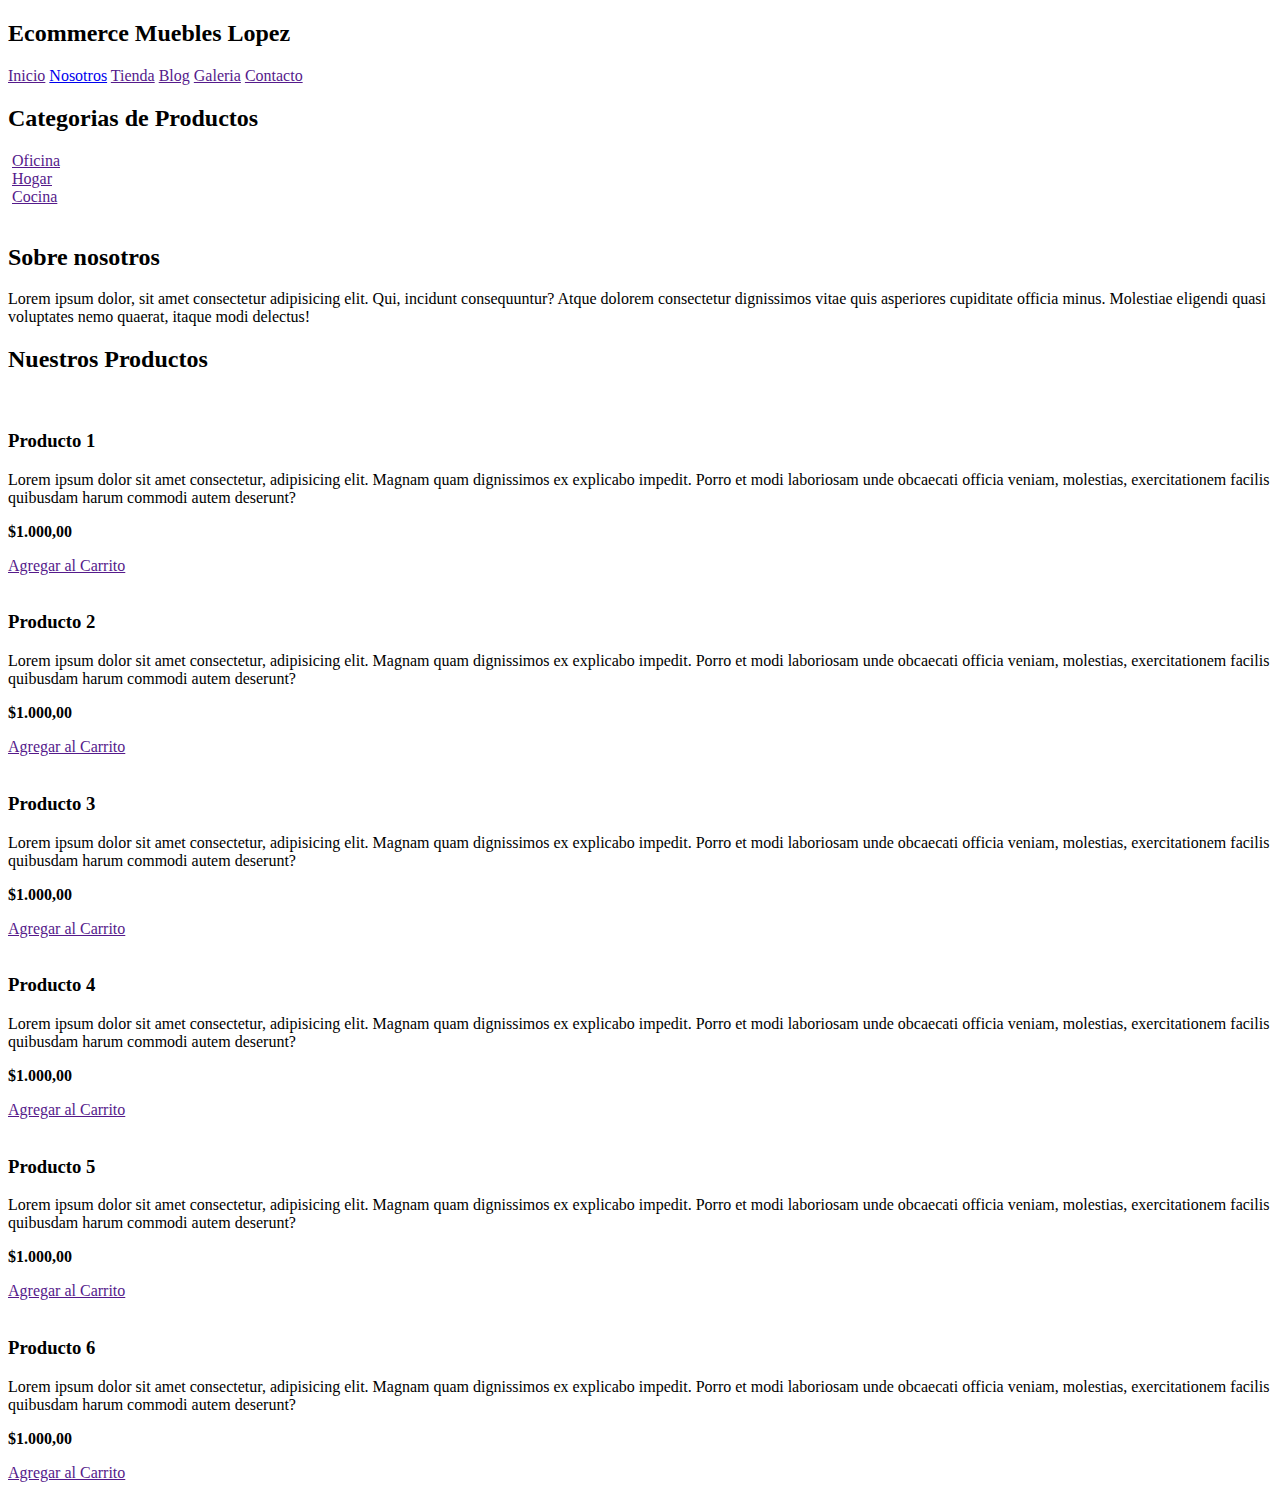
==== index.html @ 97664fd7 "Rename Index.html to index.html" ====
<!DOCTYPE html>
<html lang="en">

    <head>
        <meta charset="UTF-8">
        <meta name="viewport" content="width=device-width, initial-scale=1.0">
        <link rel="preconnect" href="https://fonts.googleapis.com">
        <link rel="preconnect" href="https://fonts.gstatic.com" crossorigin>
        <link
            href="https://fonts.googleapis.com/css2?family=Raleway:wght@200;300;400;500&display=swap"
            rel="stylesheet">
        <link rel="stylesheet" href="./CSS/Style.css">
        <title>Document</title>
    </head>

    <body>
        <header class="contenedor">
            <h2>Ecommerce <span class="span-titulo"> Muebles Lopez</span></h2>
        </header>

        <!-- <hr> -->

        <nav class="contenedor-nav">
            <div class="navegacion">
                <a class="a" href>Inicio</a>
                <a class="a" href="./Nosotros.html">Nosotros</a>
                <a class="a" href>Tienda</a>
                <a class="a" href>Blog</a>
                <a class="a" href>Galeria</a>
                <a class="a" href>Contacto</a>
            </div>
        </nav>

        <div class="hero"></div>

        <section class="contenedor-categoria">
            <h2 class="subtitulo">Categorias de Productos</h2>

            <div class="lista-productos">
                <div class="producto">
                    <img src="./img/Categoria - Oficina.jpeg" alt>
                    <a href>Oficina</a>
                </div>
                <div class="producto">
                    <img src="./img/Categoria - Hogar.jpeg" alt>
                    <a href>Hogar</a>
                </div>
                <div class="producto">
                    <img src="./img/Categoria - Cocina.jpeg" alt>
                    <a href>Cocina</a>
                </div>
            </div>
        </section>

        <section class="contenedor-sobreNosotros">
            <img class="imagen" src="./img/HERO.jpeg" alt>

            <div class="texto">
                <h2>Sobre nosotros</h2>
                <p>Lorem ipsum dolor, sit amet consectetur adipisicing elit.
                    Qui, incidunt consequuntur? Atque dolorem consectetur
                    dignissimos vitae quis asperiores cupiditate officia minus.
                    Molestiae eligendi quasi voluptates nemo quaerat, itaque
                    modi delectus!</p>
            </div>
        </section>

        <section class="contenedor-grid">
            <h2>Nuestros Productos</h2>
            <div class="lista-productos-grid">
                <div class="producto-grid">
                    <img src="./img/Producto 1.webp" alt="">
                    <div>
                        <h3>Producto 1</h3>

                        <p>Lorem ipsum dolor sit amet consectetur, adipisicing elit.
                        Magnam quam dignissimos ex explicabo impedit. Porro et
                        modi laboriosam unde obcaecati officia veniam,
                        molestias, exercitationem facilis quibusdam harum
                        commodi autem deserunt?
                    </p>

                    <p class="moneda"><strong>$1.000,00</strong></p>

                    <a href="">Agregar al Carrito</a>
                    </div>
                </div>

                <div class="producto-grid">
                    <img src="./img/Producto 2.jpeg" alt="">
                    <div>
                        <h3>Producto 2</h3>

                        <p>Lorem ipsum dolor sit amet consectetur, adipisicing elit.
                        Magnam quam dignissimos ex explicabo impedit. Porro et
                        modi laboriosam unde obcaecati officia veniam,
                        molestias, exercitationem facilis quibusdam harum
                        commodi autem deserunt?
                    </p>

                    <p class="moneda"><strong>$1.000,00</strong></p>

                    <a href="">Agregar al Carrito</a>
                    </div>
                </div>

                <div class="producto-grid">
                    <img src="./img/Producto 3.jpeg" alt="">
                    <div>
                        <h3>Producto 3</h3>

                        <p>Lorem ipsum dolor sit amet consectetur, adipisicing elit.
                        Magnam quam dignissimos ex explicabo impedit. Porro et
                        modi laboriosam unde obcaecati officia veniam,
                        molestias, exercitationem facilis quibusdam harum
                        commodi autem deserunt?
                    </p>

                    <p class="moneda"><strong>$1.000,00</strong></p>

                    <a href="">Agregar al Carrito</a>
                    </div>
                </div>

                <div class="producto-grid">
                    <img src="./img/Producto 4.jpeg" alt="">
                    <div>
                        <h3>Producto 4</h3>

                        <p>Lorem ipsum dolor sit amet consectetur, adipisicing elit.
                        Magnam quam dignissimos ex explicabo impedit. Porro et
                        modi laboriosam unde obcaecati officia veniam,
                        molestias, exercitationem facilis quibusdam harum
                        commodi autem deserunt?
                    </p>

                    <p class="moneda"><strong>$1.000,00</strong></p>

                    <a href="">Agregar al Carrito</a>
                    </div>
                </div>

                <div class="producto-grid">
                    <img src="./img/Producto 5.jpeg" alt="">
                    <div>
                        <h3>Producto 5</h3>

                        <p>Lorem ipsum dolor sit amet consectetur, adipisicing elit.
                        Magnam quam dignissimos ex explicabo impedit. Porro et
                        modi laboriosam unde obcaecati officia veniam,
                        molestias, exercitationem facilis quibusdam harum
                        commodi autem deserunt?
                    </p>

                    <p class="moneda"><strong>$1.000,00</strong></p>

                    <a href="">Agregar al Carrito</a>
                    </div>
                </div>

                <div class="producto-grid">
                    <img src="./img/Producto 6.jpeg" alt="">
                    <div>
                        <h3>Producto 6</h3>

                        <p>Lorem ipsum dolor sit amet consectetur, adipisicing elit.
                        Magnam quam dignissimos ex explicabo impedit. Porro et
                        modi laboriosam unde obcaecati officia veniam,
                        molestias, exercitationem facilis quibusdam harum
                        commodi autem deserunt?
                    </p>

                    <p class="moneda"><strong>$1.000,00</strong></p>

                    <a href="">Agregar al Carrito</a>
                    </div>
                </div>
            </div>
        </section>

        
    </body>

</html>
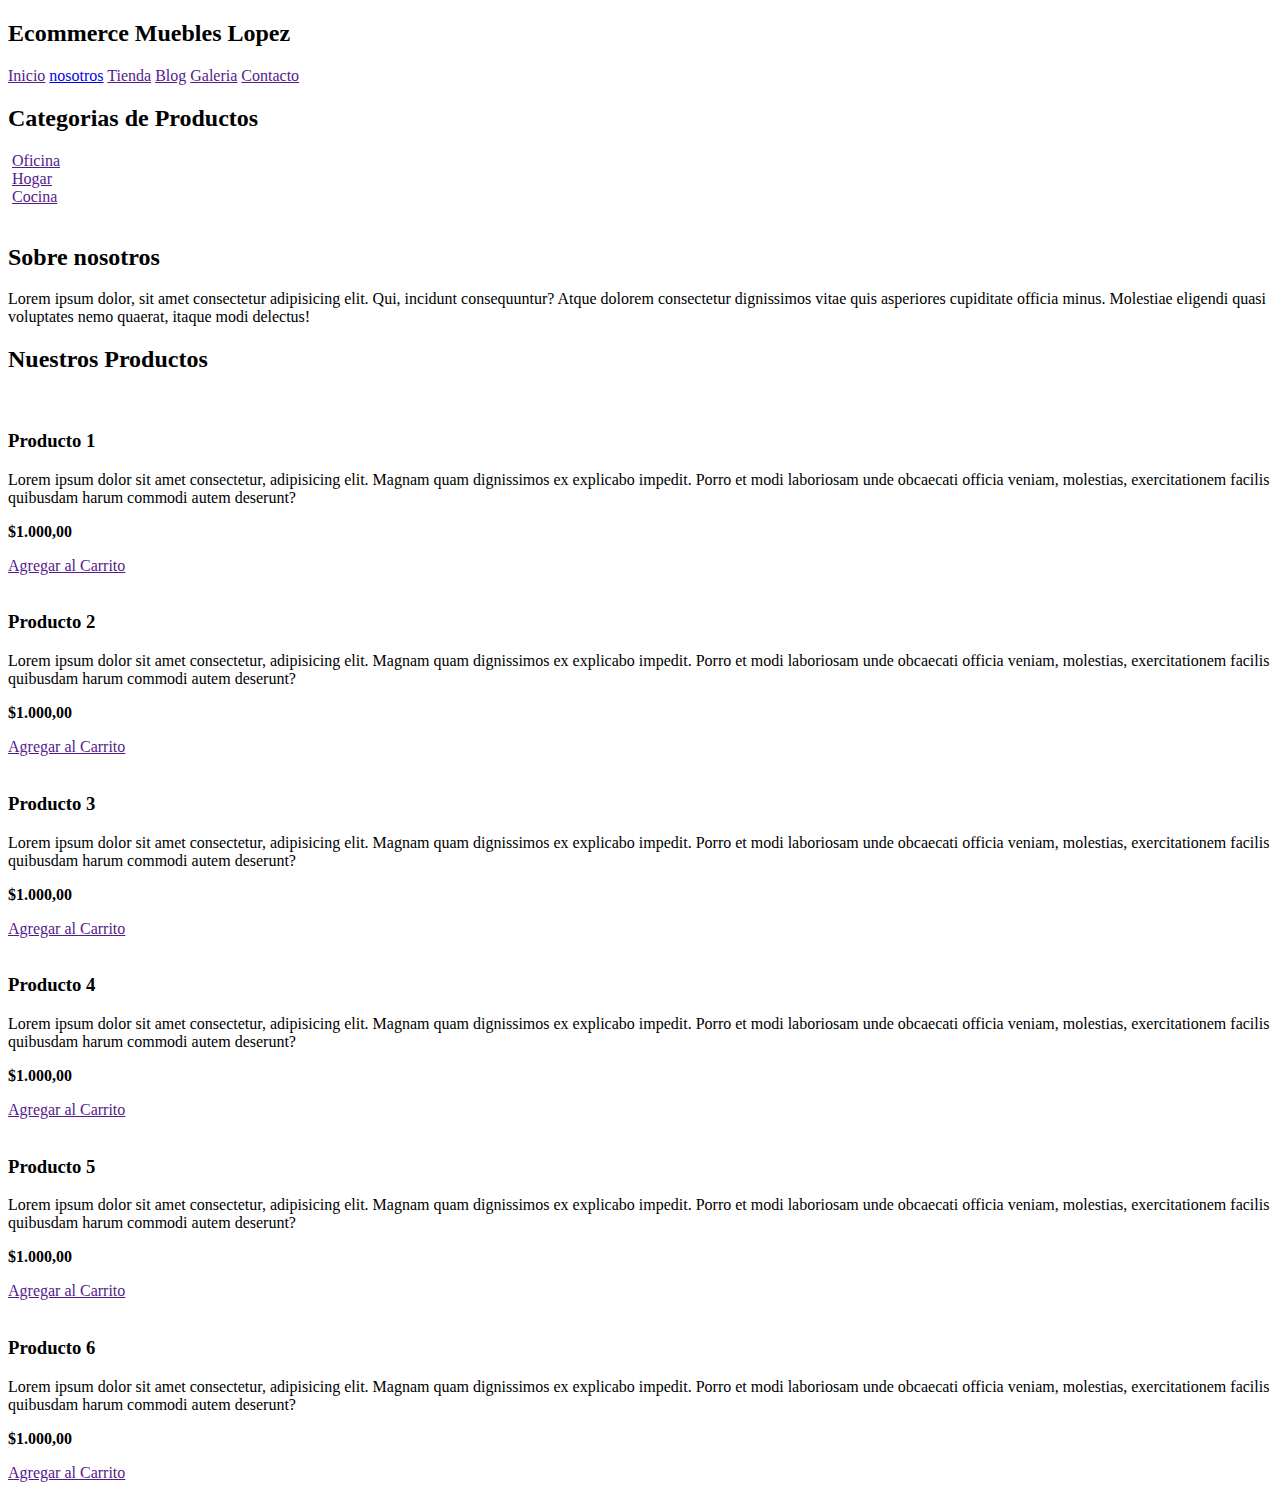
==== commit 0f87a031: "Update index.html" ====
--- a/index.html
+++ b/index.html
@@ -23,7 +23,7 @@
         <nav class="contenedor-nav">
             <div class="navegacion">
                 <a class="a" href>Inicio</a>
-                <a class="a" href="./Nosotros.html">Nosotros</a>
+                <a class="a" href="./nosotros.html">nosotros</a>
                 <a class="a" href>Tienda</a>
                 <a class="a" href>Blog</a>
                 <a class="a" href>Galeria</a>
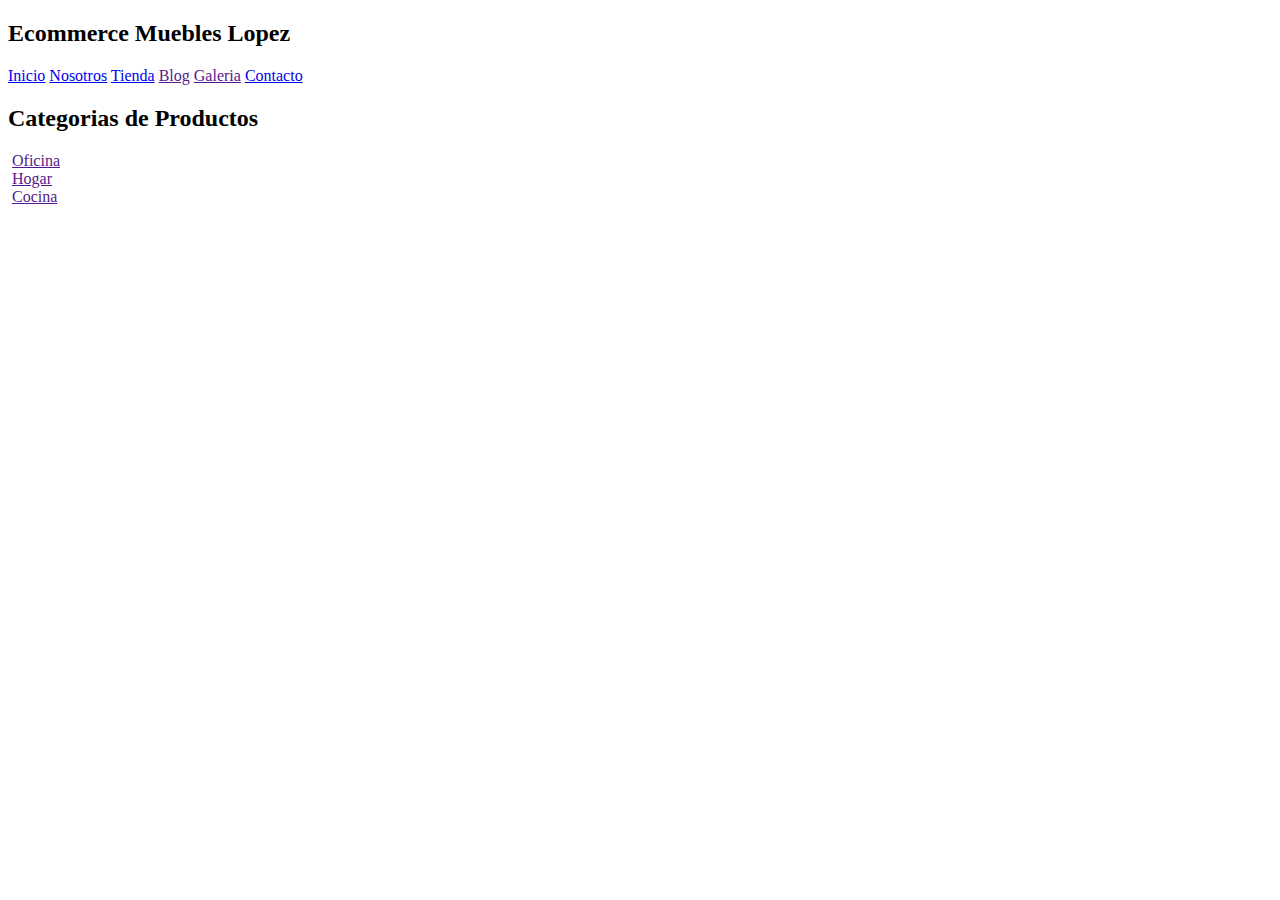
==== commit 512f10c3: "index" ====
--- a/index.html
+++ b/index.html
@@ -22,12 +22,12 @@
 
         <nav class="contenedor-nav">
             <div class="navegacion">
-                <a class="a" href>Inicio</a>
-                <a class="a" href="./nosotros.html">nosotros</a>
-                <a class="a" href>Tienda</a>
+                <a class="a" href="index.html">Inicio</a>
+                <a class="a" href="../Nosotros/nosotros.html">Nosotros</a>
+                <a class="a" href="../Tienda/tienda.html">Tienda</a>
                 <a class="a" href>Blog</a>
                 <a class="a" href>Galeria</a>
-                <a class="a" href>Contacto</a>
+                <a class="a" href="../Contacto/contacto.html">Contacto</a>
             </div>
         </nav>
 
@@ -51,134 +51,7 @@
                 </div>
             </div>
         </section>
-
-        <section class="contenedor-sobreNosotros">
-            <img class="imagen" src="./img/HERO.jpeg" alt>
-
-            <div class="texto">
-                <h2>Sobre nosotros</h2>
-                <p>Lorem ipsum dolor, sit amet consectetur adipisicing elit.
-                    Qui, incidunt consequuntur? Atque dolorem consectetur
-                    dignissimos vitae quis asperiores cupiditate officia minus.
-                    Molestiae eligendi quasi voluptates nemo quaerat, itaque
-                    modi delectus!</p>
-            </div>
-        </section>
-
-        <section class="contenedor-grid">
-            <h2>Nuestros Productos</h2>
-            <div class="lista-productos-grid">
-                <div class="producto-grid">
-                    <img src="./img/Producto 1.webp" alt="">
-                    <div>
-                        <h3>Producto 1</h3>
-
-                        <p>Lorem ipsum dolor sit amet consectetur, adipisicing elit.
-                        Magnam quam dignissimos ex explicabo impedit. Porro et
-                        modi laboriosam unde obcaecati officia veniam,
-                        molestias, exercitationem facilis quibusdam harum
-                        commodi autem deserunt?
-                    </p>
-
-                    <p class="moneda"><strong>$1.000,00</strong></p>
-
-                    <a href="">Agregar al Carrito</a>
-                    </div>
-                </div>
-
-                <div class="producto-grid">
-                    <img src="./img/Producto 2.jpeg" alt="">
-                    <div>
-                        <h3>Producto 2</h3>
-
-                        <p>Lorem ipsum dolor sit amet consectetur, adipisicing elit.
-                        Magnam quam dignissimos ex explicabo impedit. Porro et
-                        modi laboriosam unde obcaecati officia veniam,
-                        molestias, exercitationem facilis quibusdam harum
-                        commodi autem deserunt?
-                    </p>
-
-                    <p class="moneda"><strong>$1.000,00</strong></p>
-
-                    <a href="">Agregar al Carrito</a>
-                    </div>
-                </div>
-
-                <div class="producto-grid">
-                    <img src="./img/Producto 3.jpeg" alt="">
-                    <div>
-                        <h3>Producto 3</h3>
-
-                        <p>Lorem ipsum dolor sit amet consectetur, adipisicing elit.
-                        Magnam quam dignissimos ex explicabo impedit. Porro et
-                        modi laboriosam unde obcaecati officia veniam,
-                        molestias, exercitationem facilis quibusdam harum
-                        commodi autem deserunt?
-                    </p>
-
-                    <p class="moneda"><strong>$1.000,00</strong></p>
-
-                    <a href="">Agregar al Carrito</a>
-                    </div>
-                </div>
-
-                <div class="producto-grid">
-                    <img src="./img/Producto 4.jpeg" alt="">
-                    <div>
-                        <h3>Producto 4</h3>
-
-                        <p>Lorem ipsum dolor sit amet consectetur, adipisicing elit.
-                        Magnam quam dignissimos ex explicabo impedit. Porro et
-                        modi laboriosam unde obcaecati officia veniam,
-                        molestias, exercitationem facilis quibusdam harum
-                        commodi autem deserunt?
-                    </p>
-
-                    <p class="moneda"><strong>$1.000,00</strong></p>
-
-                    <a href="">Agregar al Carrito</a>
-                    </div>
-                </div>
-
-                <div class="producto-grid">
-                    <img src="./img/Producto 5.jpeg" alt="">
-                    <div>
-                        <h3>Producto 5</h3>
-
-                        <p>Lorem ipsum dolor sit amet consectetur, adipisicing elit.
-                        Magnam quam dignissimos ex explicabo impedit. Porro et
-                        modi laboriosam unde obcaecati officia veniam,
-                        molestias, exercitationem facilis quibusdam harum
-                        commodi autem deserunt?
-                    </p>
-
-                    <p class="moneda"><strong>$1.000,00</strong></p>
-
-                    <a href="">Agregar al Carrito</a>
-                    </div>
-                </div>
-
-                <div class="producto-grid">
-                    <img src="./img/Producto 6.jpeg" alt="">
-                    <div>
-                        <h3>Producto 6</h3>
-
-                        <p>Lorem ipsum dolor sit amet consectetur, adipisicing elit.
-                        Magnam quam dignissimos ex explicabo impedit. Porro et
-                        modi laboriosam unde obcaecati officia veniam,
-                        molestias, exercitationem facilis quibusdam harum
-                        commodi autem deserunt?
-                    </p>
-
-                    <p class="moneda"><strong>$1.000,00</strong></p>
-
-                    <a href="">Agregar al Carrito</a>
-                    </div>
-                </div>
-            </div>
-        </section>
-
         
     </body>
 
-</html>
+</html>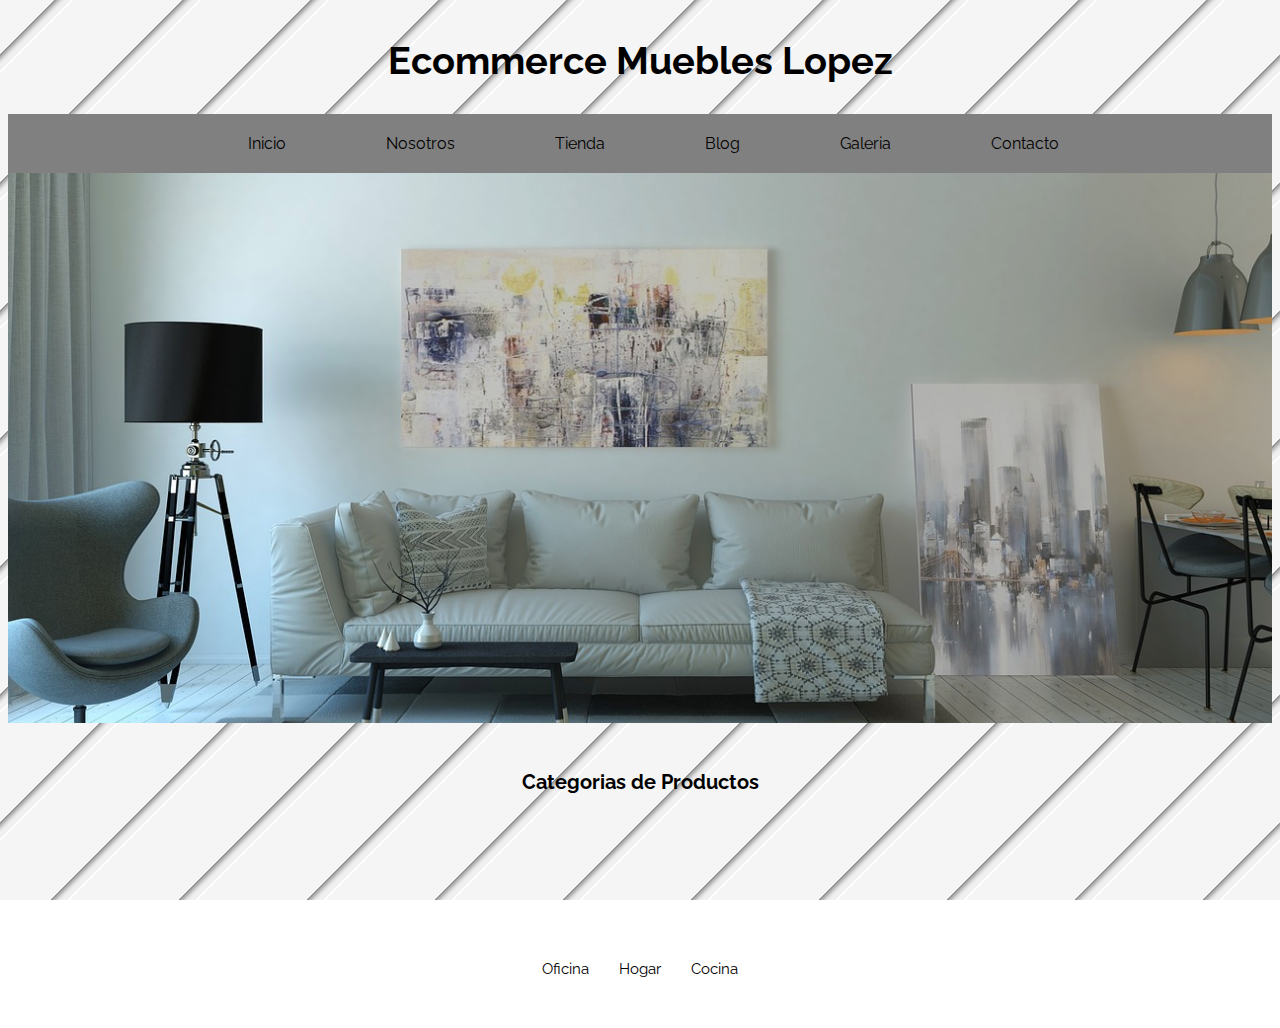
==== commit 757a19c8: "index" ====
--- a/index.html
+++ b/index.html
@@ -9,7 +9,7 @@
         <link
             href="https://fonts.googleapis.com/css2?family=Raleway:wght@200;300;400;500&display=swap"
             rel="stylesheet">
-        <link rel="stylesheet" href="./CSS/Style.css">
+        <link rel="stylesheet" href="./Ecommerce/CSS/style.css">
         <title>Document</title>
     </head>
 
@@ -22,7 +22,7 @@
 
         <nav class="contenedor-nav">
             <div class="navegacion">
-                <a class="a" href="index.html">Inicio</a>
+                <a class="a" href="./index.html">Inicio</a>
                 <a class="a" href="../Nosotros/nosotros.html">Nosotros</a>
                 <a class="a" href="../Tienda/tienda.html">Tienda</a>
                 <a class="a" href>Blog</a>
--- a/Ecommerce/CSS/style.css
+++ b/Ecommerce/CSS/style.css
@@ -0,0 +1,232 @@
+html {
+    box-sizing: border-box;
+    font-size: 62.5%;
+}
+
+*,
+*:after,
+*:before {
+    box-sizing: inherit;
+}
+
+body {
+    font-family: 'Raleway', sans-serif;
+    margin-bottom: 4rem;
+    background-image: url(../img/fondo4.png); /* fondo 1,5,8*/
+    
+    background-attachment: fixed; 
+}
+
+.span-titulo {
+    color: rgb(0, 0, 0);
+}
+
+.titulo {
+    display: flex;
+    justify-content: center;
+    font-size: 3rem;
+}
+
+hr {
+    border: .1rem solid rgb(150, 149, 149);
+}
+
+.contenedor {
+    display: flex;
+    flex-direction: row;
+    /* Por defecto ya es row*/
+    justify-content: center;
+    font-size: 2.5rem;
+    
+}
+
+.contenedor-nav{
+    background-color: gray;
+    display: flex;
+    flex-direction: row;
+    justify-content: center;
+}
+
+.navegacion {
+    display: flex;
+    justify-content: space-around;
+    width: 70%;
+    font-size: 1.6rem;
+    
+}
+
+.navegacion a {
+    text-decoration: none;
+    color: black;
+    padding: 2rem 5rem 2rem 5rem;
+}
+
+.navegacion a:hover{
+    background-color: rgb(185, 185, 185);
+    transition: all 1s ease;
+    padding: 2rem;
+}
+
+.hero {
+    background-image: url(../img/HERO.jpeg);
+    height: 55rem;
+    background-position: center 60%; 
+    background-repeat: no-repeat;
+    background-size: cover;
+
+}
+
+.contenedor-categoria {
+    display: flex;
+    flex-direction: column;
+    align-items: center;
+    margin-top: 3rem;
+    margin-bottom: 3rem;
+}
+
+.subtitulo {
+    display: flex;
+    justify-content: center;
+    font-size: 2rem;
+}
+
+.lista-productos {
+    display: flex;
+    gap: 1rem;
+    margin-top: 2rem;
+}
+
+.producto {
+    display: flex;
+    flex-direction: column;
+
+}
+
+.producto img {
+    height: 12rem;
+}
+
+.producto a {
+    text-decoration: none;
+    color: black;
+    text-align: center;
+    padding: 1rem;
+    font-size: 1.5rem;
+    border-bottom-right-radius: .7rem;
+    border-bottom-left-radius: .7rem;
+}
+
+.producto a:hover {
+    background-color: gray;
+    color: white;
+    transition: all .7s ease;
+}
+
+.contenedor-sobreNosotros {
+    display: flex;
+    margin: 0 6rem;
+    margin-top: 5rem;
+}
+
+.imagen {
+    flex: 50%;
+    height: 30rem;
+    object-fit: cover;
+}
+
+.texto {
+    flex: 50%;
+    background-color: gray;
+    color: white;
+    padding: 4rem 5rem;
+}
+
+.texto p{
+    width: 50%;
+    font-size: 1.5rem;
+}
+
+.contenedor-grid {
+    display: flex;
+    flex-direction: column;
+    align-items: center;
+    margin-top: 4rem;
+    font-size: 1.5rem;
+}
+
+.lista-productos-grid {
+    display: grid;
+    /*grid-template-columns: 1fr 1fr 1fr;
+    arma columnas de fracciones exactamente iguales*/
+    grid-template-columns: repeat(6, 1fr);
+    /*column-gap: 2rem;
+    row-gap: 2rem;
+    existe esta forma de gap*/
+    gap: 1rem;
+    width: 50%;
+    margin-top: 2rem;
+}
+
+.producto-grid{
+    background-color: rgb(128, 128, 128);
+    text-align: center;
+    color: white;
+}
+
+.moneda{
+    font-weight: bold;
+}
+
+.producto-grid a{
+    background-color: rgb(133, 176, 182);
+    color: white;
+    text-decoration: none;
+    font-size: 1.8rem;
+    display: block;
+    padding: 1rem;
+    margin: 1rem;
+}
+
+.producto-grid a:hover{
+    background-color: rgb(175, 231, 238);
+    transition: all .5s ease;
+}
+
+.producto-grid img{
+    height: 20rem;
+    object-fit: cover;
+    width: 100%;
+}
+
+.producto-grid:nth-child(1){
+    /*grid-column-start: 1;
+    grid-column-end: 3;
+    una forma de hacerlo*/
+    grid-column: 1/7;
+    display: grid;
+    grid-template-columns: 3fr 1fr;
+} /*la funcion es para seleccionar a un hijo de la clase*/
+
+.producto-grid:nth-child(1) img{
+    height: 100%;
+}
+
+.producto-grid:nth-child(2){
+    grid-column: 1/4;
+}
+
+.producto-grid:nth-child(3){
+    grid-column: 4/7;
+}
+
+.producto-grid:nth-child(4){
+    grid-column: 1/3;
+}
+
+.producto-grid:nth-child(5){
+    grid-column: 3/5;
+}
+
+.producto-grid:nth-child(6){
+    grid-column: 5/7;
+}